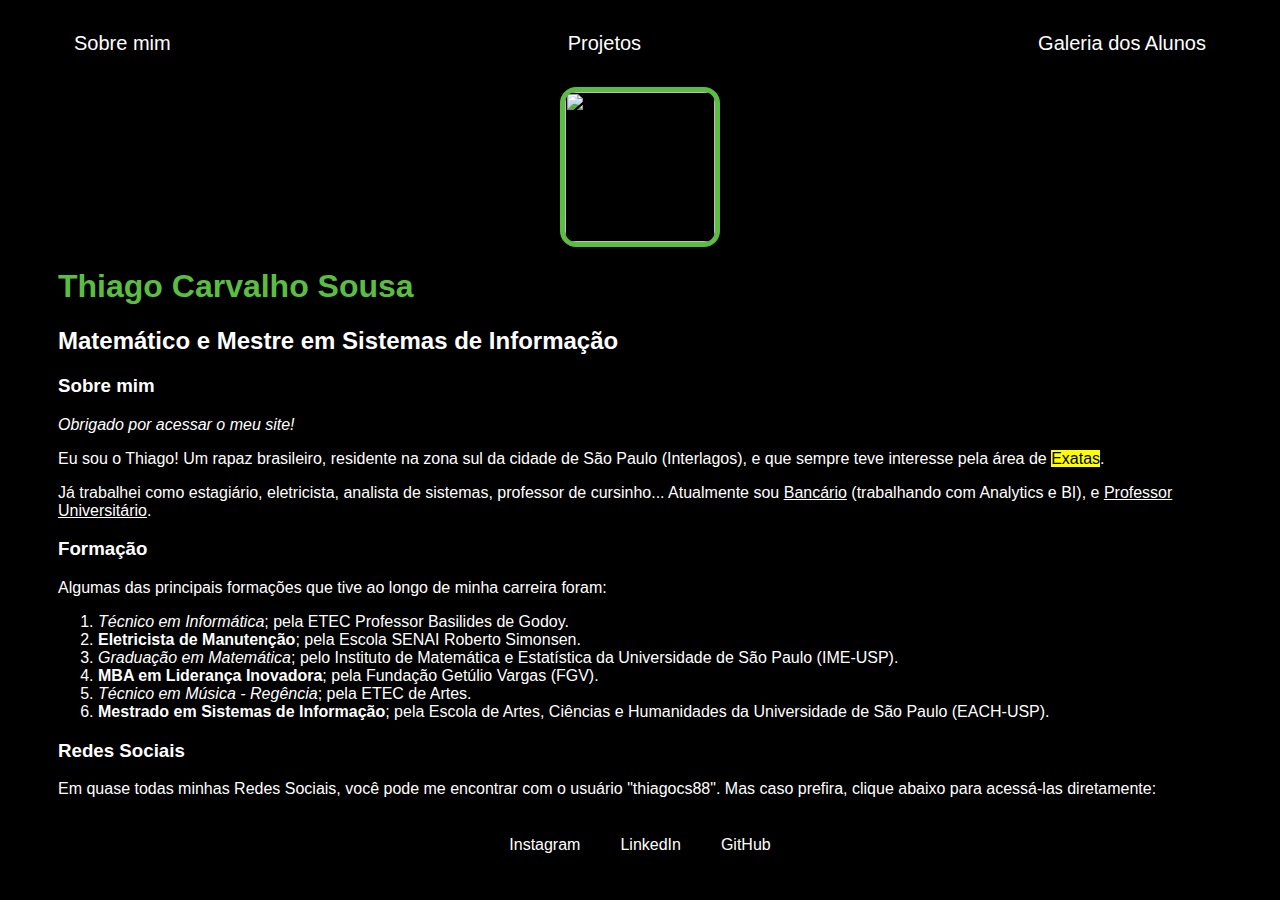
==== index.html @ ac7bb318 "Initial commit" ====
<!DOCTYPE html>
<html lang="pt-br">
<head>
    <meta charset="UTF-8">
    <meta name="viewport" content="width=device-width, initial-scale=1.0">
    <title>Thiago Carvalho Sousa</title>
    <link rel="stylesheet" href="Estilos/EstilosPort.css">
</head>

<body>
    <div class="container">
        <nav>
            <ul id="menu">
                <li>
                    <a href="#">Sobre mim</a>
                </li>
                <li>
                    <a href="#">Projetos</a>
                </li>
                <li>
                    <a href="alunos.html">Galeria dos Alunos</a>
                </li>
            </ul>
        </nav>

        <header>
            <div class="center">
                <img src="imagens/thiago em paris.jpg"></img>
            </div>
            <h1>Thiago Carvalho Sousa</h1>
            <h2>Matemático e Mestre em Sistemas de Informação</h2>
        </header>

        <main>
            <section>
                <h3>Sobre mim</h3>
                <p>
                    <em>Obrigado por acessar o meu site!</em>

                </p>

                <p>
                    Eu sou o Thiago!
                    Um rapaz brasileiro, residente na zona sul da cidade de São Paulo (Interlagos), e que sempre teve interesse pela área de <mark>Exatas</mark>.
                </p>

                <p>
                    Já trabalhei como estagiário, eletricista, analista de sistemas, professor de cursinho... Atualmente sou <ins>Bancário</ins> (trabalhando com Analytics e BI), e <ins>Professor Universitário</ins>.
                </p>

            </section>
            <section>
                <h3>Formação</h3>
                <p>
                    Algumas das principais formações que tive ao longo de minha carreira foram:

                    <ol>
                        <li><em>Técnico em Informática</em>; pela ETEC Professor Basilides de Godoy.</li>
                        <li><strong>Eletricista de Manutenção</strong>; pela Escola SENAI Roberto Simonsen.</li>
                        <li><em>Graduação em Matemática</em>; pelo Instituto de Matemática e Estatística da Universidade de São Paulo (IME-USP).</li>
                        <li><strong>MBA em Liderança Inovadora</strong>; pela Fundação Getúlio Vargas (FGV).</li>
                        <li><em>Técnico em Música - Regência</em>; pela ETEC de Artes.</li>
                        <li><strong>Mestrado em Sistemas de Informação</strong>; pela Escola de Artes, Ciências e Humanidades da Universidade de São Paulo (EACH-USP).</li>
                    </ol>
                </p>
            </section>

            <!--
            <section>

                <h3>Projetos</h3>
                <p>
                    Alguns projetos que já desenvolvi ....    
                </p>
            </section>
            -->

            <section>
                <h3>Redes Sociais</h3>
                <p>
                    Em quase todas minhas Redes Sociais, você pode me encontrar com o usuário "thiagocs88".
                    Mas caso prefira, clique abaixo para acessá-las diretamente:
                </p>    
            </section>
        </main>

        <footer>
            <a href="https://www.instagram.com/thiagocs88" target="_blank" rel="noopener noreferrer">
                <p>Instagram</p>
            </a>
            <a href="https://br.linkedin.com/in/thiagocs88" target="_blank" rel="noopener noreferrer">
                <p>LinkedIn</p>
            </a>
            <a href="https://github.com/thiagocs88" target="_blank" rel="noopener noreferrer">
                <p>GitHub</p>
            </a>
        </footer>
    </div>

</body>

</html>
---- Estilos/EstilosPort.css ----
body {
    color: white;
    background-color: black;
    font-family: Arial, Helvetica, sans-serif;
}

#menu {
    display: flex;
    justify-content: space-between;
    list-style-type: none;
    align-items: center;
    padding: 16px;
}

a {
    color: white;
    text-decoration: none;
}

header img {
    width: 150px;
    height: 150px;
    border-radius: 10%;
    border: 5px solid #5BBE42;
}

.center {
    text-align: center;
}

h1 {
    color: #5BBE42;
}

footer img {
    width: 40px;
    height: 40px;
}

footer {
    display: flex;
    justify-content: center;
}

footer a {
    margin: 20px;
    text-align: center;
}

footer p {
    margin-top: 2px;
}

.container {
    padding: 0px 50px;
}

nav a {
    font-size: 20px;
}

nav a:hover {
    color: #5BBE42;
}

.contact-form input{
    width: 100%;
    padding: 8px 0;
    margin: 8px 0;
}

.contact-form input[type=text] {
    height: 100px;
}

button {
    color: black;
    background-color: white;
    border: none;
    width: 100px;
    height: 30px;
}
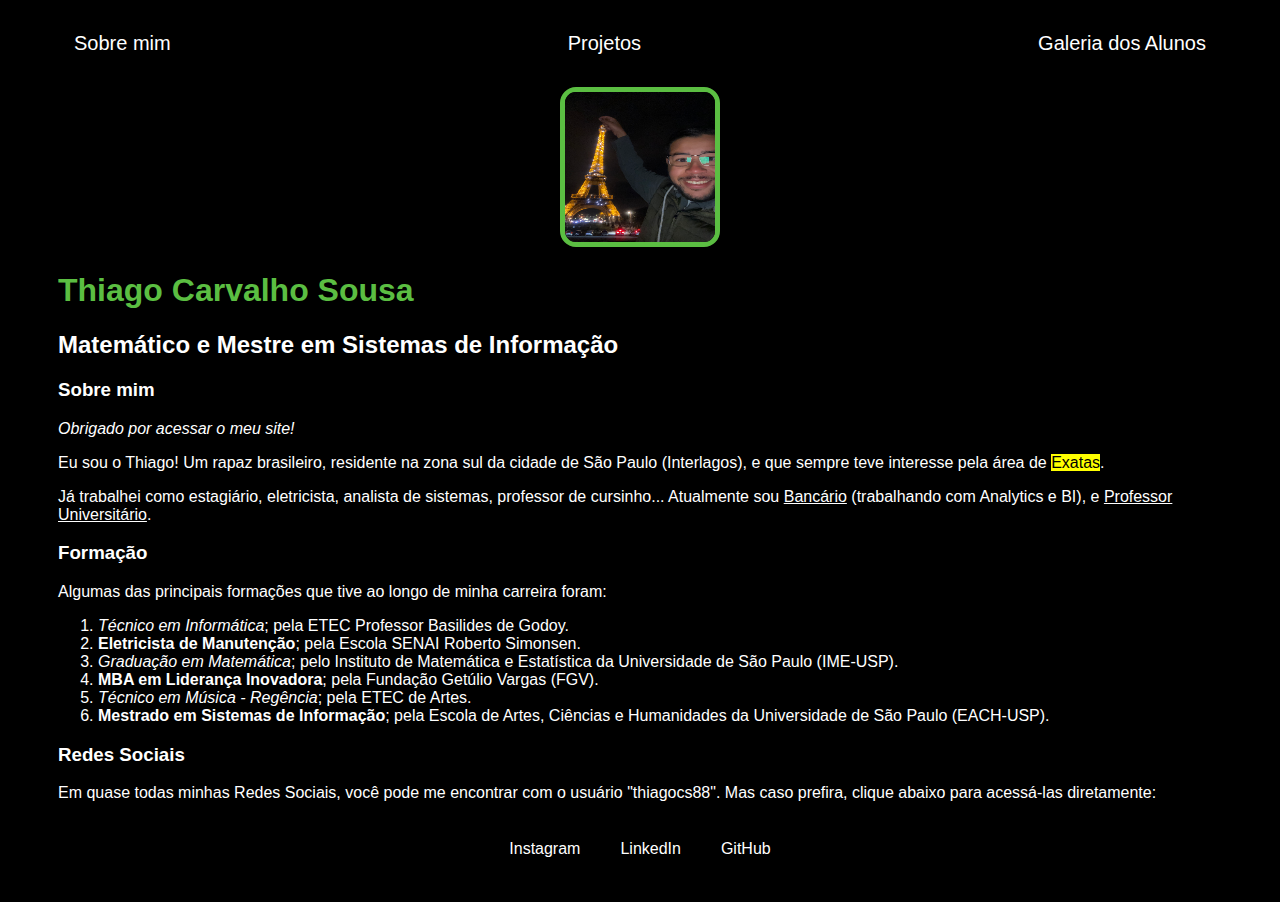
==== commit 1d7aa8ad: "Link para Imagem" ====
--- a/index.html
+++ b/index.html
@@ -25,7 +25,7 @@
 
         <header>
             <div class="center">
-                <img src="imagens/thiago em paris.jpg"></img>
+                <img src="Imagens/thiago-paris.jpg"></img>
             </div>
             <h1>Thiago Carvalho Sousa</h1>
             <h2>Matemático e Mestre em Sistemas de Informação</h2>
